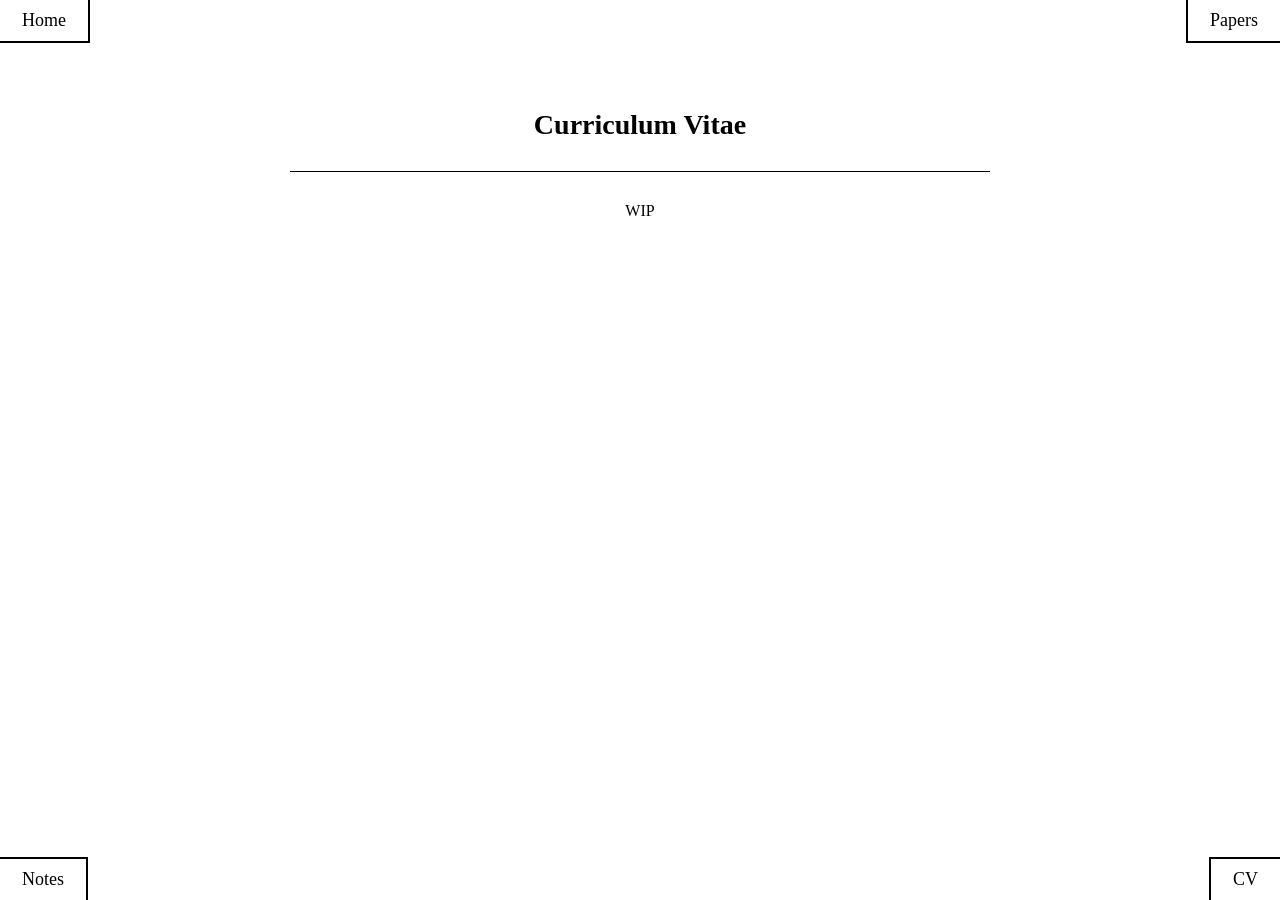
==== cv.html @ 0035aede "init" ====
<!DOCTYPE html>
<html lang="en">
<head>
    <meta charset="utf-8">
    <meta name="viewport" content="width=device-width, initial-scale=1">
    <title>CV — Trey Plante</title>
    <link rel="stylesheet" href="style.css">
</head>
<body>

    <!-- Corner navigation -->
    <a class="corner top-left" href="index.html">Home</a>
    <a class="corner top-right" href="papers.html">Papers</a>
    <a class="corner bottom-left" href="notes.html">Notes</a>
    <a class="corner bottom-right" href="cv.html">CV</a>

    <div class="content">
        <h1>Curriculum Vitae</h1>
        <hr>
        WIP
        <!-- Put a file named cv.pdf in this folder and this link will work.
        <p><a href="cv.pdf">Download my CV (PDF)</a></p>

        <div class="item-list">
            <h3>Education</h3>
            <ul>
                <li>PhD, University of Illinois Urbana-Champaign (in progress)</li>
                <li>BS, Your Undergraduate Institution, Year</li>
            </ul>
        </div> -->
    </div>

</body>
</html>
---- style.css ----
/* Shared stylesheet for all pages */

body {
    background: #ffffff;
    color: #000000;
    font-family: Georgia, "Times New Roman", serif;
    margin: 0;
    padding: 0;
}

/* --- Corner navigation buttons --- */

/* Each button sits flush in its corner with only its two inner
   borders, so it looks attached to the edge of the browser. */
.corner {
    position: fixed;
    display: block;
    background: #ffffff;
    color: #000000;
    text-decoration: none;
    font-size: 18px;
    padding: 10px 22px;
    z-index: 10;
}

.corner:hover {
    background: #000000;
    color: #ffffff;
}

.top-left {
    top: 0; left: 0;
    border-right: 2px solid #000000;
    border-bottom: 2px solid #000000;
}

.top-right {
    top: 0; right: 0;
    border-left: 2px solid #000000;
    border-bottom: 2px solid #000000;
}

.bottom-left {
    bottom: 0; left: 0;
    border-right: 2px solid #000000;
    border-top: 2px solid #000000;
}

.bottom-right {
    bottom: 0; right: 0;
    border-left: 2px solid #000000;
    border-top: 2px solid #000000;
}

/* --- Page content --- */

.content {
    max-width: 700px;
    margin: 0 auto;
    padding: 90px 20px 90px 20px;  /* leave room for the corner buttons */
    text-align: center;
}

.content h1 {
    font-size: 28px;
    margin-bottom: 10px;
}

/* Homepage photo */
.photo {
    width: 100%;
    max-width: 600px;
    border: 2px solid #000000;
}

/* Text box under the photo */
.bio-box {
    border: 2px solid #000000;
    padding: 15px 20px;
    margin-top: 20px;
    text-align: left;
    font-size: 17px;
    line-height: 1.5;
}

/* Lists on Papers / Notes pages */
.item-list {
    text-align: left;
    font-size: 17px;
    line-height: 1.6;
}

.item-list li {
    margin-bottom: 14px;
}

a {
    color: #000000;
}

hr {
    border: none;
    border-top: 1px solid #000000;
    margin: 30px 0;
}
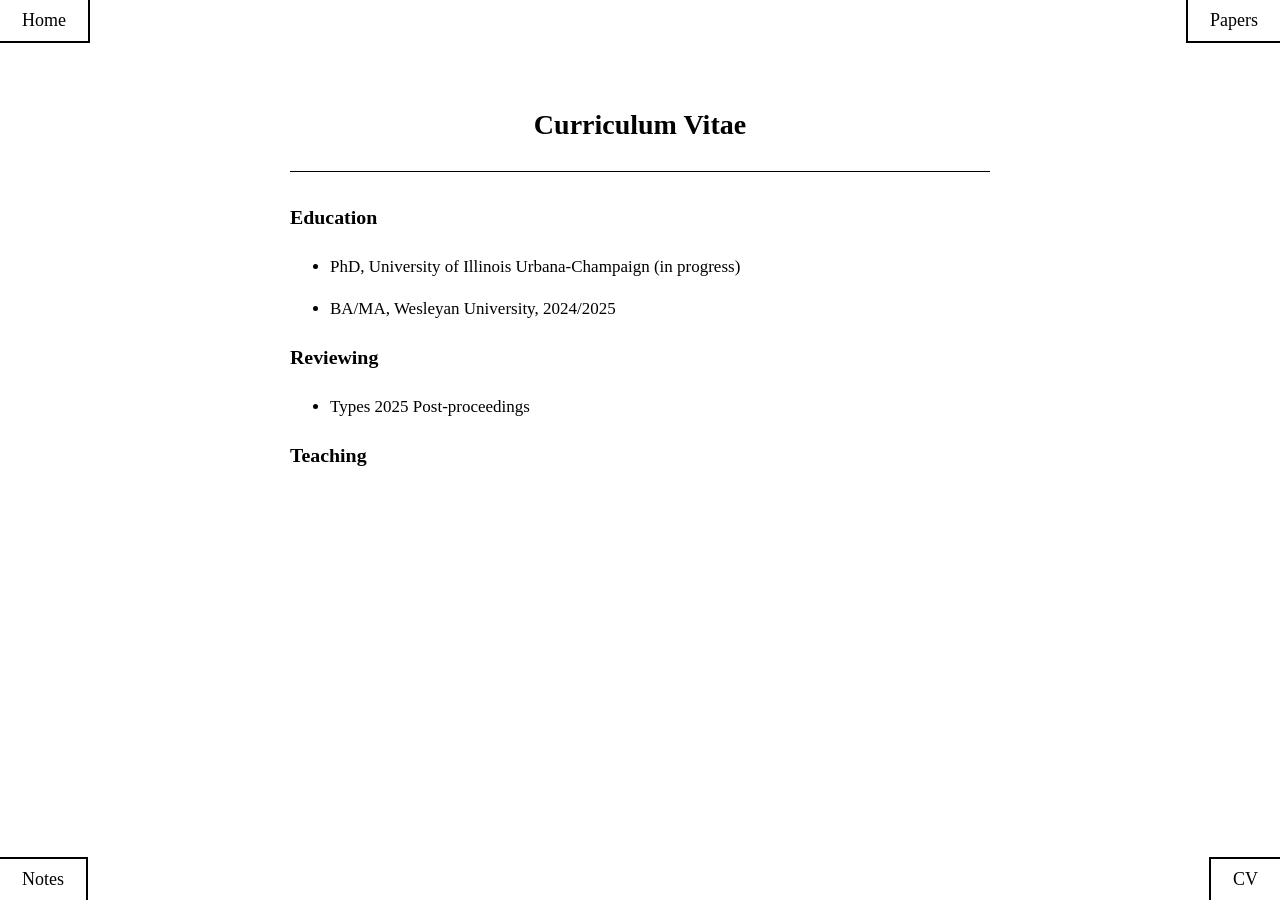
==== commit 34a2b6b3: "cv" ====
--- a/cv.html
+++ b/cv.html
@@ -17,17 +17,27 @@
     <div class="content">
         <h1>Curriculum Vitae</h1>
         <hr>
-        WIP
         <!-- Put a file named cv.pdf in this folder and this link will work.
-        <p><a href="cv.pdf">Download my CV (PDF)</a></p>
+        <p><a href="cv.pdf">Download my CV (PDF)</a></p> -->
 
         <div class="item-list">
             <h3>Education</h3>
             <ul>
                 <li>PhD, University of Illinois Urbana-Champaign (in progress)</li>
-                <li>BS, Your Undergraduate Institution, Year</li>
+                <li>BA/MA, Wesleyan University, 2024/2025</li>
             </ul>
-        </div> -->
+        </div>
+        <div class="item-list">
+            <h3>Reviewing</h3>
+            <ul>
+                <li>Types 2025 Post-proceedings</li>
+            </ul>
+        </div>
+         <div class="item-list">
+            <h3>Teaching</h3>
+            <ul>
+            </ul>
+        </div>
     </div>
 
 </body>
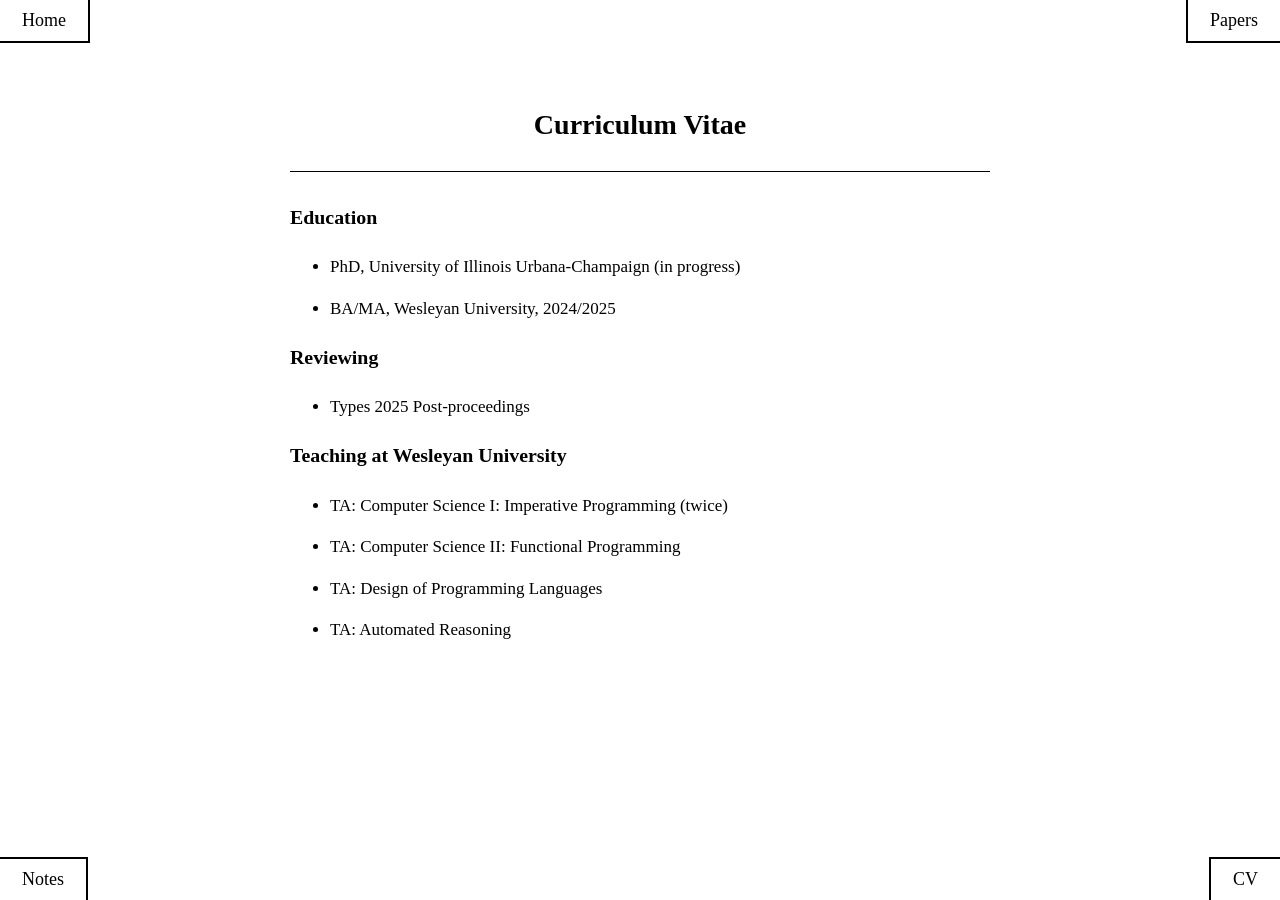
==== commit 6cc1de76: "cv" ====
--- a/cv.html
+++ b/cv.html
@@ -34,8 +34,12 @@
             </ul>
         </div>
          <div class="item-list">
-            <h3>Teaching</h3>
+            <h3>Teaching at Wesleyan University</h3>
             <ul>
+                <li>TA: Computer Science I: Imperative Programming (twice)</li>
+                <li>TA: Computer Science II: Functional Programming</li>
+                <li>TA: Design of Programming Languages</li>
+                <li>TA: Automated Reasoning</li>
             </ul>
         </div>
     </div>
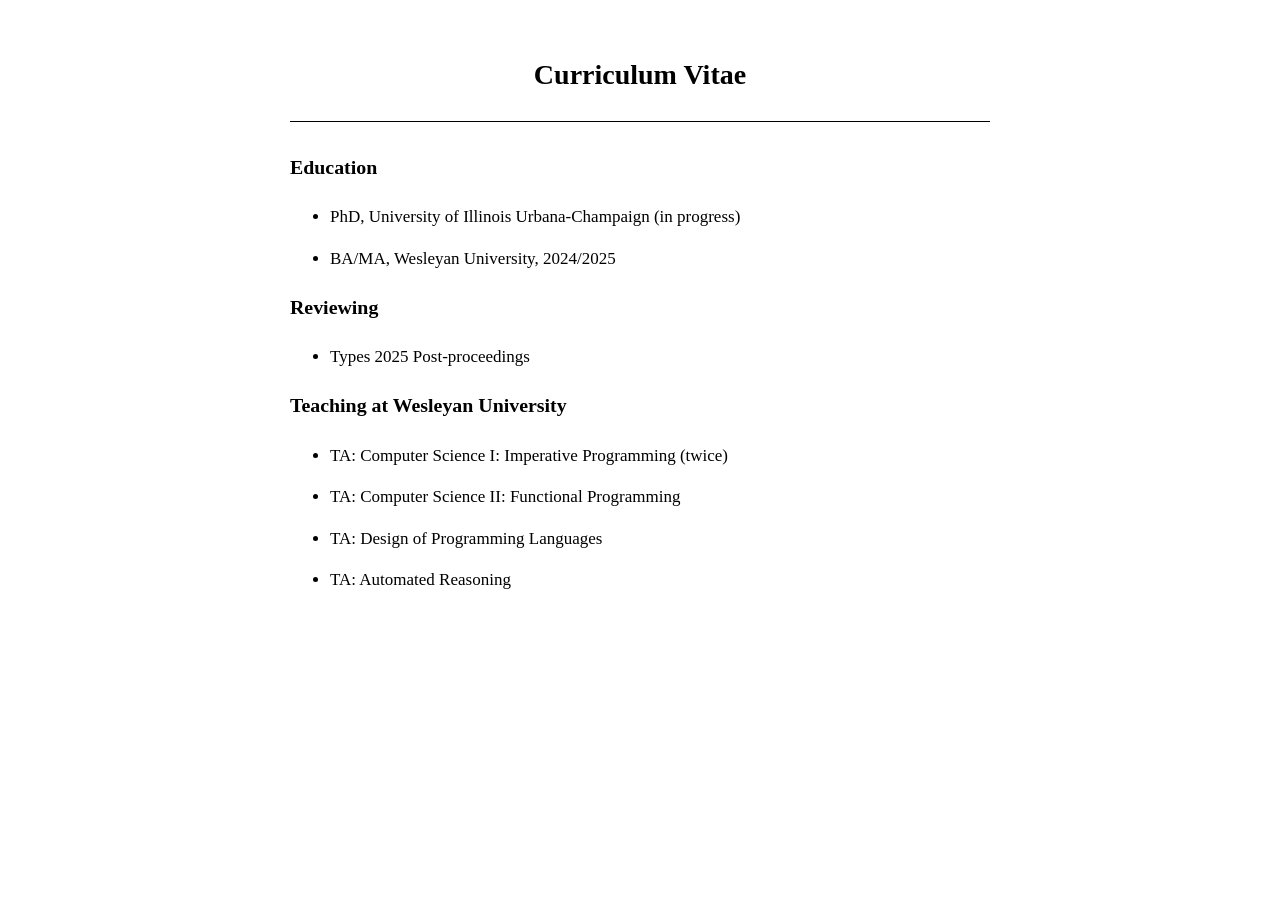
==== commit d288245f: "delete buttons, move papers to index" ====
--- a/cv.html
+++ b/cv.html
@@ -7,12 +7,6 @@
     <link rel="stylesheet" href="style.css">
 </head>
 <body>
-
-    <!-- Corner navigation -->
-    <a class="corner top-left" href="index.html">Home</a>
-    <a class="corner top-right" href="papers.html">Papers</a>
-    <a class="corner bottom-left" href="notes.html">Notes</a>
-    <a class="corner bottom-right" href="cv.html">CV</a>
 
     <div class="content">
         <h1>Curriculum Vitae</h1>
--- a/style.css
+++ b/style.css
@@ -8,56 +8,12 @@
     padding: 0;
 }
 
-/* --- Corner navigation buttons --- */
-
-/* Each button sits flush in its corner with only its two inner
-   borders, so it looks attached to the edge of the browser. */
-.corner {
-    position: fixed;
-    display: block;
-    background: #ffffff;
-    color: #000000;
-    text-decoration: none;
-    font-size: 18px;
-    padding: 10px 22px;
-    z-index: 10;
-}
-
-.corner:hover {
-    background: #000000;
-    color: #ffffff;
-}
-
-.top-left {
-    top: 0; left: 0;
-    border-right: 2px solid #000000;
-    border-bottom: 2px solid #000000;
-}
-
-.top-right {
-    top: 0; right: 0;
-    border-left: 2px solid #000000;
-    border-bottom: 2px solid #000000;
-}
-
-.bottom-left {
-    bottom: 0; left: 0;
-    border-right: 2px solid #000000;
-    border-top: 2px solid #000000;
-}
-
-.bottom-right {
-    bottom: 0; right: 0;
-    border-left: 2px solid #000000;
-    border-top: 2px solid #000000;
-}
-
 /* --- Page content --- */
 
 .content {
     max-width: 700px;
     margin: 0 auto;
-    padding: 90px 20px 90px 20px;  /* leave room for the corner buttons */
+    padding: 40px 20px;
     text-align: center;
 }
 
@@ -83,6 +39,16 @@
     line-height: 1.5;
 }
 
+.bio-box h2 {
+    font-size: 22px;
+    margin: 5px 0 10px 0;
+}
+
+.bio-box .item-list {
+    padding-left: 20px;
+    margin: 0;
+}
+
 /* Lists on Papers / Notes pages */
 .item-list {
     text-align: left;
